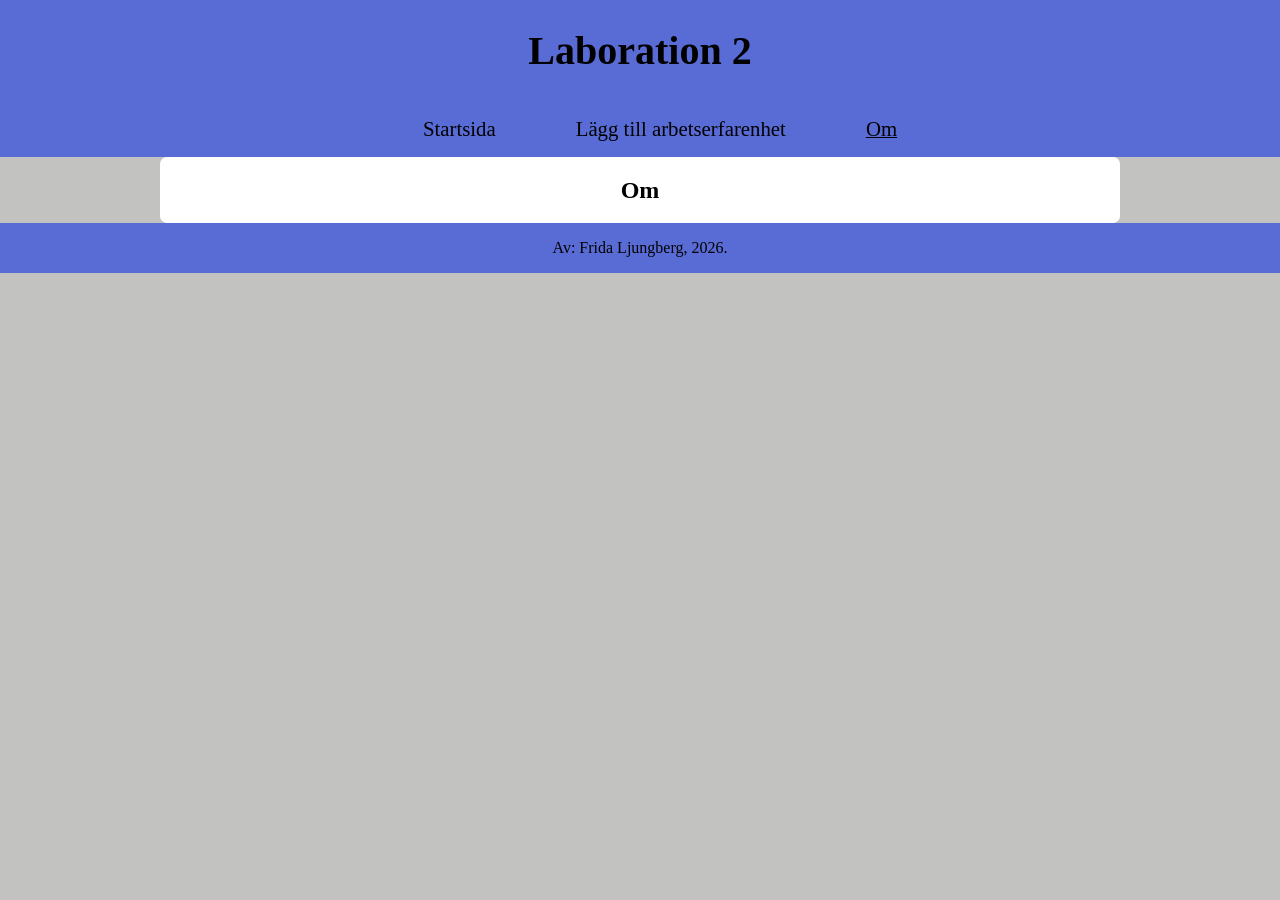
==== about.html @ 770b8755 "Lagt till filen server.js" ====
<!DOCTYPE html>
<html lang="sv">

<head>
    <meta charset="UTF-8">
    <meta name="viewport" content="width=device-width, initial-scale=1.0">
    <title>Om</title>
    <link rel="stylesheet" href="style.css">
</head>

<body>

    <!--Header-->
    <header>
        <h1>Laboration 2</h1>

        <!--Navigering-->
        <nav>
            <ul>
                <li><a href="/">Startsida</a></li>
                <li><a href="add.html">Lägg till arbetserfarenhet</a></li>
                <li class="you-are-here"><a href="about.html">Om</a></li>
            </ul>
        </nav>

    </header>

    <!--Main-->
    <div class="container">
        <main>
            <h2>Om</h2>

        </main>

    </div>

    <!--Footer-->
    <footer>
        <p>Av: Frida Ljungberg, 2026.</p>
    </footer>

</body>

</html>
---- style.css ----
body {
    background-color: rgb(194, 194, 193);
    margin: 0 auto;
    font-family: Georgia, 'Times New Roman', Times, serif;
    display: flex;
    flex-direction: column;
    align-items: center;
}

header {
    background-color: rgb(89, 108, 214);
    width: 100%;
    display: flex;
    flex-direction: column;
    align-items: center;
}

h1 {
    font-size: 2.5rem;
}

nav ul {
    display: flex;
    gap: 5rem;
}

a {
    font-size: 1.3rem;
    color: black;
    text-decoration: none;
    font-weight: 400;
}

a:hover {
    background-color: rgb(73, 86, 156);
}

a:active {
    background-color: rgb(89, 108, 214);
}

li {
    list-style: none;
}

.you-are-here {
    text-decoration: underline;
}

.container {
    display: flex;
    flex-direction: column;
    align-items: center;
    background-color: white;
    width: 75%;
    border-radius: 7px;
}

form {
    display: flex;
    flex-direction: column;
    align-items: center;
    border: solid;
    padding: 2rem;
    margin-bottom: 1.5rem;
}

footer {
    background-color: rgb(89, 108, 214);
    width: 100%;
    display: flex;
    flex-direction: column;
    align-items: center;
}
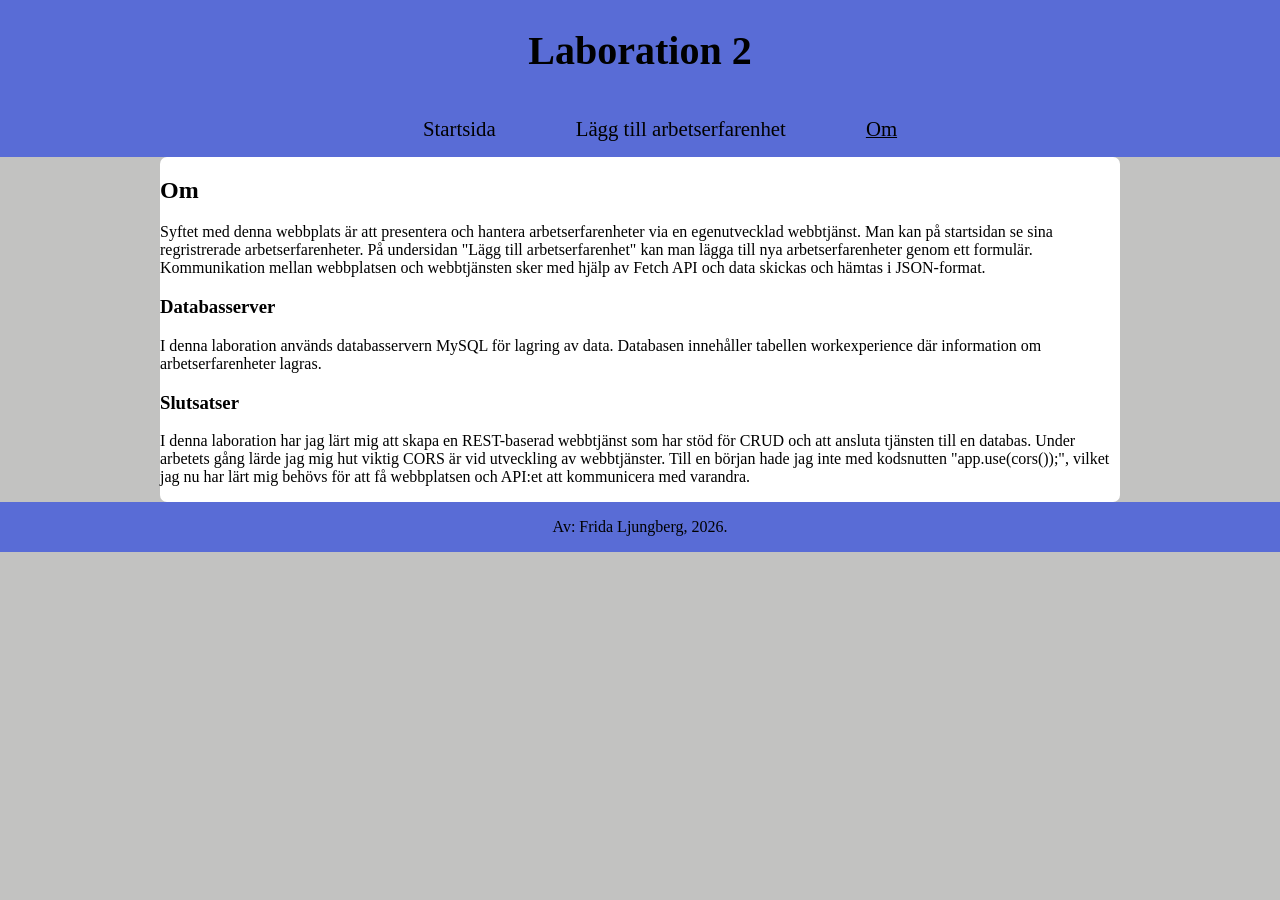
==== commit 0be6e3c7: "Skrivit i about" ====
--- a/about.html
+++ b/about.html
@@ -29,7 +29,27 @@
     <div class="container">
         <main>
             <h2>Om</h2>
+            <p>
+                Syftet med denna webbplats är att presentera och hantera arbetserfarenheter via en egenutvecklad webbtjänst.
+                Man kan på startsidan se sina regristrerade arbetserfarenheter. På undersidan "Lägg till arbetserfarenhet" 
+                kan man lägga till nya arbetserfarenheter genom ett formulär.
+                Kommunikation mellan webbplatsen och webbtjänsten sker med hjälp av Fetch API och data skickas och hämtas i JSON-format.
+            </p>
 
+            <h3>Databasserver</h3>
+            <p>
+                I denna laboration används databasservern MySQL för lagring av data. 
+                Databasen innehåller tabellen workexperience där information om arbetserfarenheter lagras.
+            </p>
+
+            <h3>Slutsatser</h3>
+            <p>
+                I denna laboration har jag lärt mig att skapa en REST-baserad webbtjänst som har stöd för CRUD
+                och att ansluta tjänsten till en databas. 
+                Under arbetets gång lärde jag mig hut viktig CORS är vid utveckling av webbtjänster.
+                Till en början hade jag inte med kodsnutten "app.use(cors());", vilket jag nu har lärt mig behövs för att
+                få webbplatsen och API:et att kommunicera med varandra.
+            </p>
         </main>
 
     </div>
--- a/style.css
+++ b/style.css
@@ -65,6 +65,11 @@
     margin-bottom: 1.5rem;
 }
 
+#error-messages {
+    color: red;
+    font-weight: 600;
+}
+
 footer {
     background-color: rgb(89, 108, 214);
     width: 100%;
